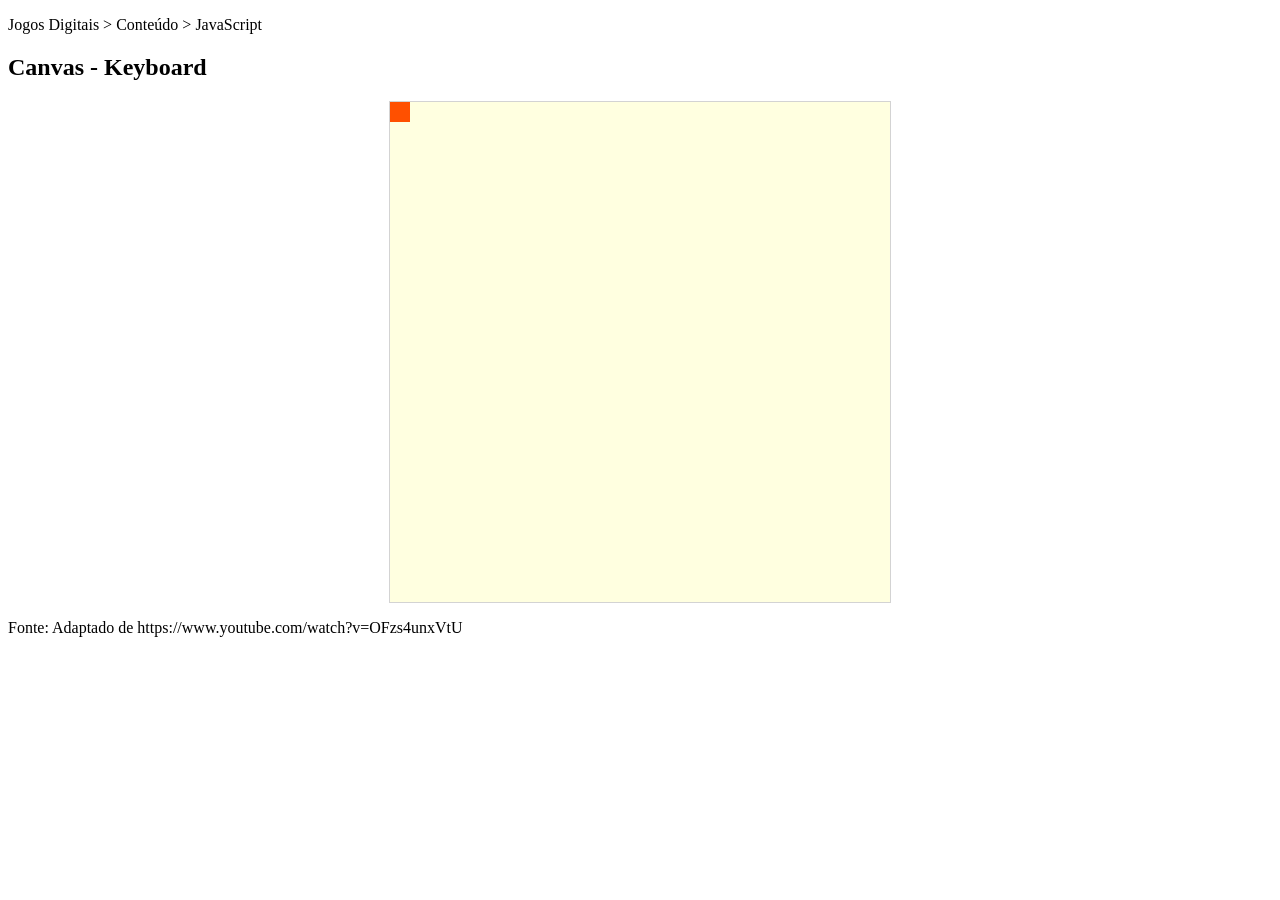
==== conteudo/desenvolvimento-em-js/canvas-keyboard-poo.html @ 44576af3 "conteudo/ atualizado" ====
<!DOCTYPE html>
<html lang="pt-br">
<head>
  <meta charset="UTF-8">
  <meta http-equiv="X-UA-Compatible" content="IE=edge">
  <meta name="viewport" content="width=device-width, initial-scale=1.0">
  <title>Canvas - Keyboard - POO</title>

  <link rel="stylesheet" href="https://eduardo-ono.github.io/eduardo-ono/bin/main.css">
  <style>
    canvas {
      border: 1px lightgray solid;
      background: lightyellow;
      /* Centraliza horizontalmente o canvas */
      display: block;
      margin: auto;
    }
  </style>

  <script src="https://eduardo-ono.github.io/eduardo-ono/bin/main.js"></script>
  <script>
    function Retangulo() {
      this.coord = { x: 0, y: 0 };
      this.width = 20;
      this.height = 20;
      this.backgroundColor = '#ff5000';
      this.desenhar = (ctx) => {
        ctx.fillStyle = this.backgroundColor;
        ctx.fillRect(this.coord.x, this.coord.y, this.width, this.height);
        ctx.stroke();
      }
    } // Retangulo()

    function mover() {
      var canvas = document.getElementsByTagName('canvas');
      canvas = canvas[0];
      canvas.width = 500;
      canvas.height = 500;
      var ctx = canvas.getContext('2d');

      // Desenha
      var retangulo = new Retangulo();
      retangulo.desenhar(ctx);

      document.onkeydown = (evt) => {
        // console.log(evt.keyCode);
        var step = 10;
        switch (evt.keyCode)
        {
          case 37:
            if (retangulo.coord.x - step >= 0)
              retangulo.coord.x -= step;
            break;
          case 39:
            if (retangulo.coord.x + retangulo.width + step <= canvas.width)
              retangulo.coord.x += step;
            break;
          case 38:
            if (retangulo.coord.y - step >= 0)
              retangulo.coord.y -= step;
            break;
          case 40:
            if (retangulo.coord.y + retangulo.height + step <= canvas.height)
              retangulo.coord.y += step;
            break;
        }
        canvas.width = canvas.width;
        retangulo.desenhar(ctx);
      }

    } // mover()
  </script>

</head>

<body onload="init()">
  <header>
    <p>Jogos Digitais > Conteúdo > JavaScript</p>
  </header>
  <h2>
    Canvas - Keyboard
  </h2>
  <canvas>
    Seu navegador não tem suporte ao elemento canvas.
  </canvas>
  <p>
    Fonte: Adaptado de https://www.youtube.com/watch?v=OFzs4unxVtU
  </p>
  <script>
    mover();
  </script>
</body>
</html>
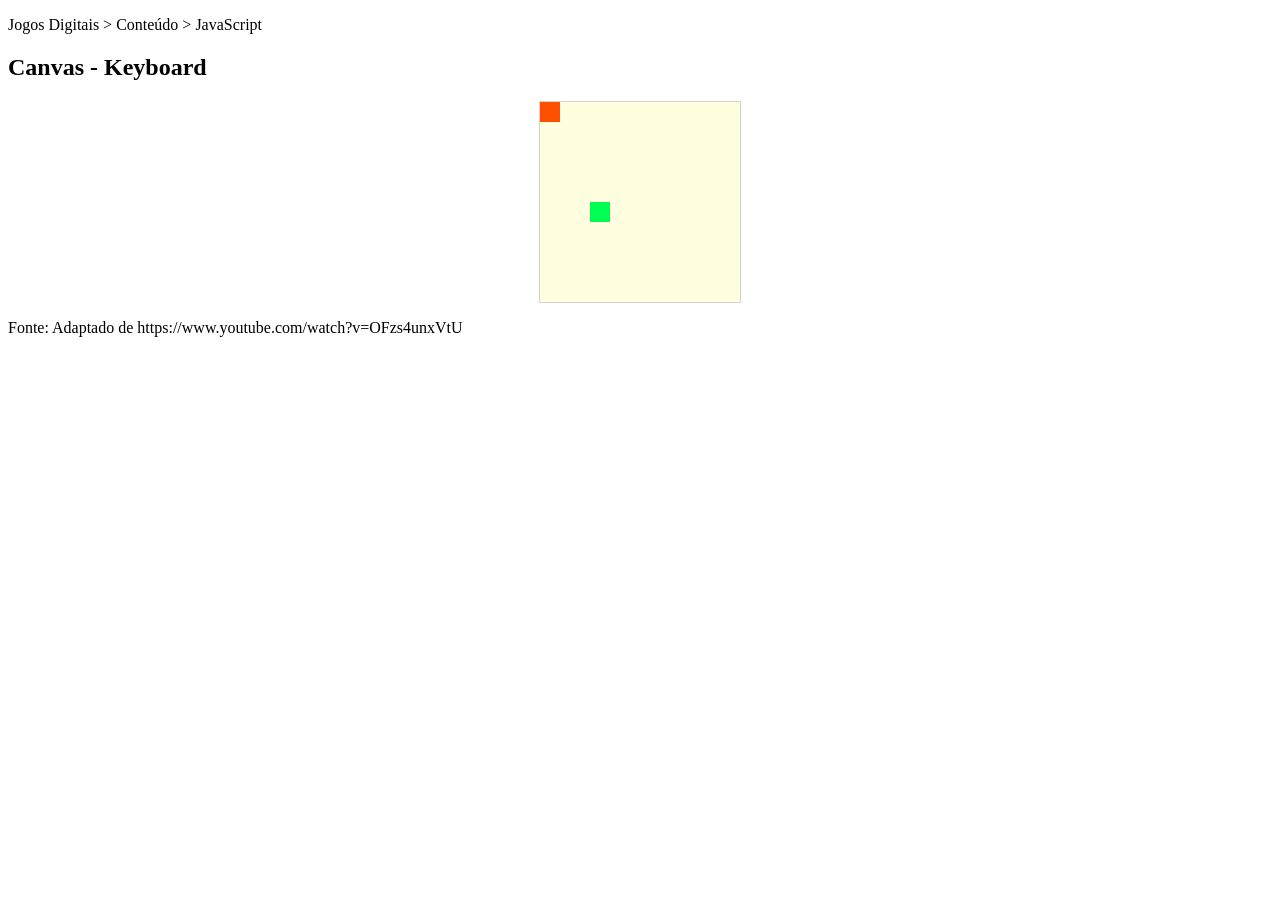
==== commit 1e668274: "conteudo/ atualizado" ====
--- a/conteudo/desenvolvimento-em-js/canvas-keyboard-poo.html
+++ b/conteudo/desenvolvimento-em-js/canvas-keyboard-poo.html
@@ -34,13 +34,19 @@
     function mover() {
       var canvas = document.getElementsByTagName('canvas');
       canvas = canvas[0];
-      canvas.width = 500;
-      canvas.height = 500;
+      canvas.width = 200;
+      canvas.height = 200;
       var ctx = canvas.getContext('2d');
 
       // Desenha
       var retangulo = new Retangulo();
       retangulo.desenhar(ctx);
+
+      var retangulo2 = new Retangulo();
+      retangulo2.coord.x = 50;
+      retangulo2.coord.y = 100;
+      retangulo2.backgroundColor = '#00FF50';
+      retangulo2.desenhar(ctx);
 
       document.onkeydown = (evt) => {
         // console.log(evt.keyCode);
@@ -64,8 +70,10 @@
               retangulo.coord.y += step;
             break;
         }
+        // console.log(evt.keyCode);
         canvas.width = canvas.width;
         retangulo.desenhar(ctx);
+        retangulo2.desenhar(ctx);
       }
 
     } // mover()
